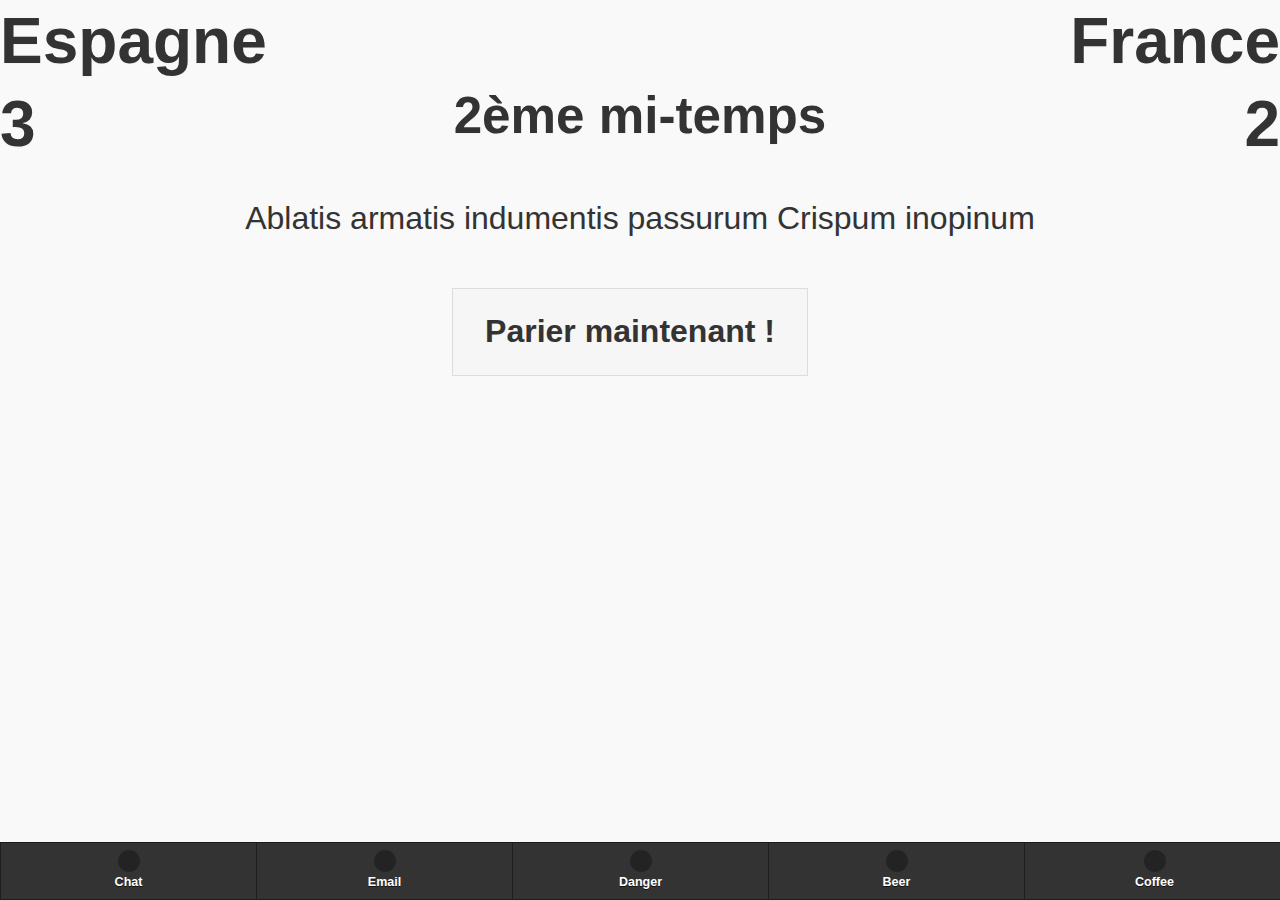
==== app/accueil.html @ 1a2b0f32 "debut accueil" ====
<html>
<head>
<meta charset="UTF-8">
<link rel="stylesheet" href="../lib/jquery.mobile-1.4.5/jquery.mobile-1.4.5.min.css" />
<link rel="stylesheet" href="../style/style.css" />
<script src="../lib/jquery-1.12.0.js"></script>
<script src="../lib/jquery.mobile-1.4.5.min.js"></script>
</head>

<body>
<div>
    <div class="equipe">
        <span>Espagne</span>
        <span>France</span>
    </div>
    <div class="equipe">
        <span>3</span>
        <span class="temps">2ème mi-temps</span>
        <span>2</span>
    </div>
    <div class="informations">
        <p>Ablatis armatis indumentis passurum Crispum inopinum </p>
    </div>
    <div class="parie">
        <a href="#" class="ui-btn ui-btn-inline">Parier maintenant ! </a>
    </div>
</div>

	

	
<div data-role="footer" data-position="fixed" class="nav-glyphish-example" data-theme="b">
    <div data-role="navbar" class="nav-glyphish-example" data-grid="d">
    <ul>
        <li><a href="#" id="chat" data-icon="custom">Chat</a></li>
        <li><a href="#" id="email" data-icon="custom">Email</a></li>
        <li><a href="#" id="skull" data-icon="custom">Danger</a></li>
        <li><a href="#" id="beer" data-icon="custom">Beer</a></li>
        <li><a href="#" id="coffee" data-icon="custom">Coffee</a></li>
    </ul>
    </div>
</div>


</body>

</html>
---- style/style.css ----
.equipe{
	font-size: 4em;
	font-weight: bold;
	display: flex;
	justify-content: space-between;
}

.score{
	font-size: 3.5em;
	font-weight: bold;
}

.informations{
	text-align: center;
	font-size: 2em;
}

.temps{
	font-size: 0.8em;
}

.ui-btn{
	font-size: 2em;
}

.parie{
	text-align: center;
}
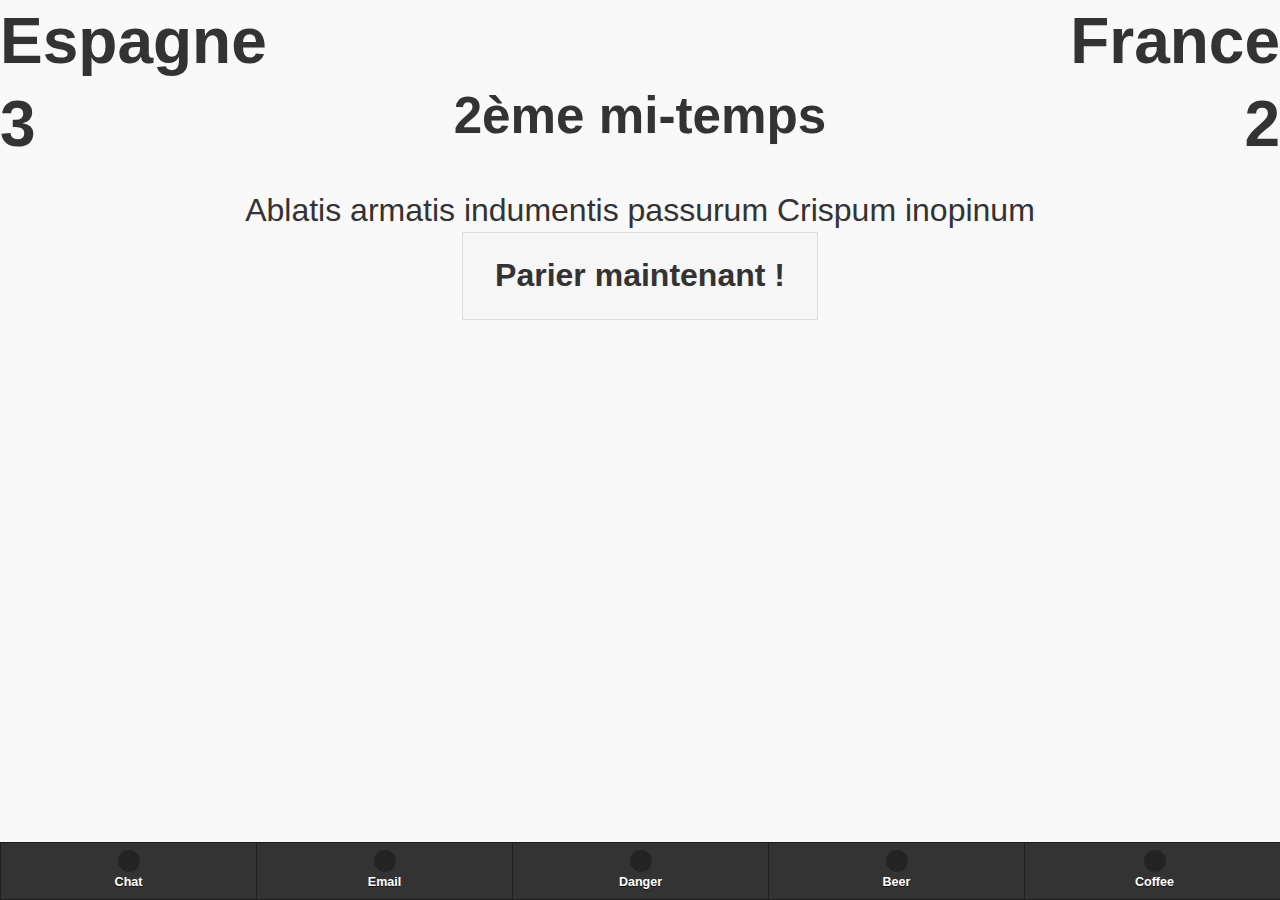
==== commit 62f09bb3: "modifs test sur google" ====
--- a/app/accueil.html
+++ b/app/accueil.html
@@ -2,7 +2,7 @@
 <head>
 <meta charset="UTF-8">
 <link rel="stylesheet" href="../lib/jquery.mobile-1.4.5/jquery.mobile-1.4.5.min.css" />
-<link rel="stylesheet" href="../style/style.css" />
+<link rel="stylesheet" href="../style/paris.css" />
 <script src="../lib/jquery-1.12.0.js"></script>
 <script src="../lib/jquery.mobile-1.4.5.min.js"></script>
 </head>
--- a/style/paris.css
+++ b/style/paris.css
@@ -0,0 +1,134 @@
+.head {
+  background-color: black;
+  display: inline-block;
+  width: 100%;
+ }
+  .head > img {
+    float: left;
+    width: auto;
+    max-width: 200px;
+    height: 200px; }
+
+.slogan{
+  font-size: 3em;
+  text-align: center;
+ }
+ 
+h2 {
+	background-color: black;
+  font-size: 3.7em;
+	color: white;
+	margin-top: 0;}
+
+  .equipe, .score, .matchSuivant{
+  font-size: 4em;
+  font-weight: bold;
+  display: flex;
+  justify-content: space-between;
+}
+
+.score{
+  font-size: 3.5em;
+  font-weight: bold;
+}
+
+.informations{
+  text-align: center;
+  font-size: 2em;
+}
+
+.temps{
+  font-size: 0.8em;
+}
+
+.ui-btn{
+  font-size: 2em;
+  margin: 0;
+}
+
+.parie{
+  text-align: center;
+}
+
+.matchJour{
+  padding: 1em;
+  border: solid black 1px;
+}
+
+.matchJour .score{
+  padding-left: 1.5em;
+  padding-right: 1.5em;
+}
+
+.titre{
+  font-size: 3em;
+  text-align: center;
+}
+
+.matchSuivant{
+  font-size: 3em;
+}
+
+img{
+  margin-top: 0.5em;
+  height: 2em;
+}
+
+.equipeSuivant{
+  font-size: 2em;
+  font-weight: bold;
+  display: flex;
+  justify-content: space-between;
+}
+
+.matchs{
+  border: solid black 1px;
+  padding: 1.5em;
+}
+
+p{
+  margin: 0;
+  margin-top: 0.75em;
+}
+
+h1{
+  text-align:center;
+  font-size: 4em;
+  margin: 0;
+}
+
+.calendrier{
+  width: 100%;
+  height: 1000px;
+  font-size: 3em;
+}
+
+.datesEuro{
+  font-size: 3.5em;
+}
+
+.dates{
+  font-size : 3.5em;
+}
+
+.infocompte{
+  font-size : 3em;
+  margin-bottom: 1.5em;
+}
+
+.compte{
+  font-size : 2em;
+}
+
+.compte > a{
+  margin-bottom: 1em;
+}
+
+.formInfo input{
+  font-size: 4em;
+}
+
+.formInfo button{
+  font-size: 3em;
+}
+/*# sourceMappingURL=paris.css.map */
